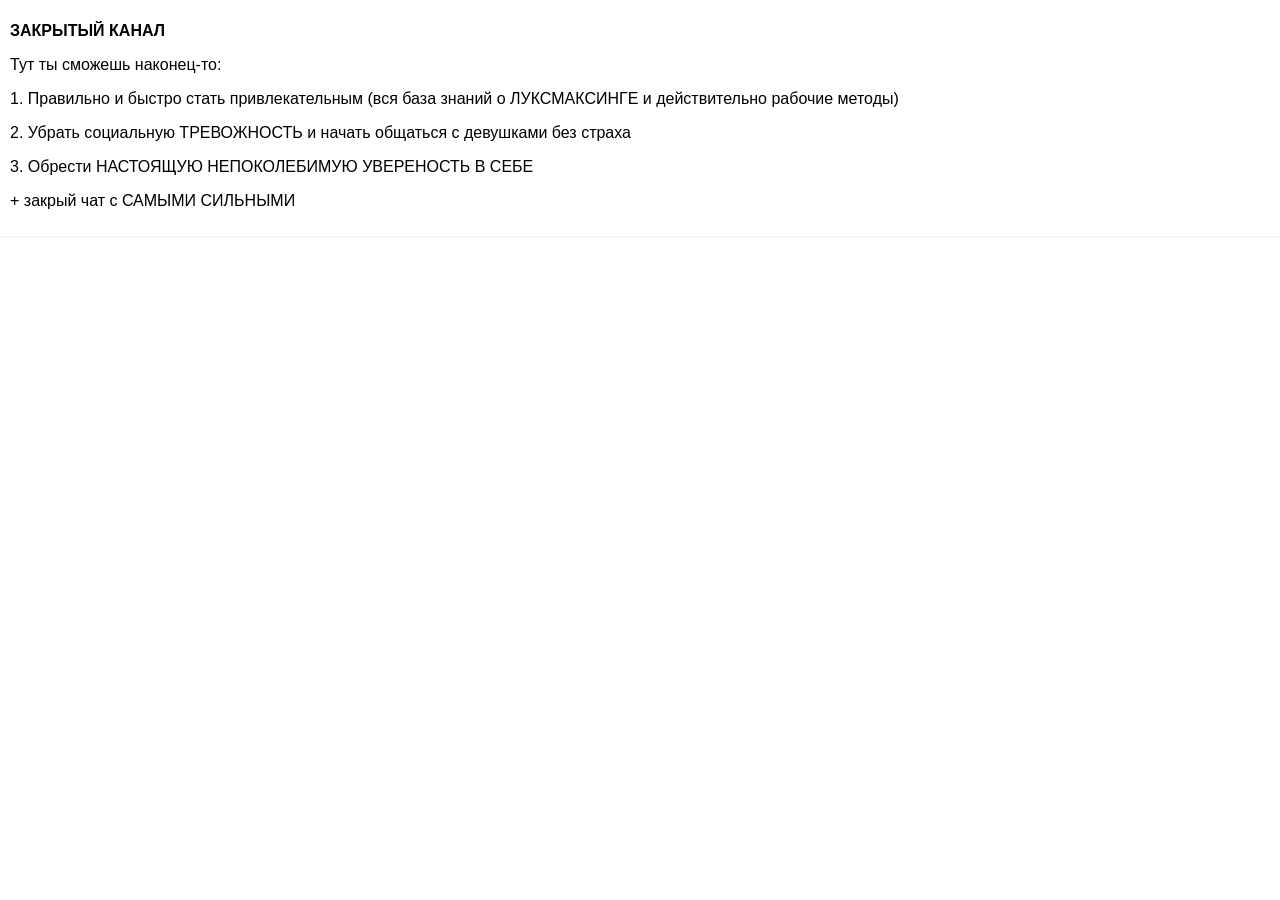
==== dop-info-profile-1.html @ 86142608 "Add files via upload" ====
<!DOCTYPE html>
<html lang="en">  
<head>      
    <meta charset="UTF-8">  
    <meta name="viewport" content="width=device-width, initial-scale=1.0, maximum-scale=1.0, user-scalable=no">
    <script src="https://telegram.org/js/telegram-web-app.js"></script>
    <title>Content | informatoin-Profile_1</title>
    <script src="discovery-logic-mini-app.js"></script>
    <script src="logic-style-bottom-top-background.js"></script>
    <script src="dop-info.js"></script>
    <script src="transition.js"></script>
    <link rel="stylesheet" href="styles_text.css"> 
    <link rel="stylesheet" href="dop-info.css"> 
    <style> 
        body {
            margin: 0;
            padding: 0;
            background-color: var(--tg-theme-secondary-bg-color); 
            color: var(--tg-theme-text-color);
            display: flex;
            flex-direction: column;
            height: 100vh; 
            overflow: hidden; 
            user-select: none; 
            -webkit-user-select: none; 
            -ms-user-select: none; 
        }
        * {
            pointer-events: auto; 
        }
        img, a, input, textarea {
            pointer-events: auto; 
        }
        .content {
            margin-top: 0px;
            flex: 1; 
            overflow-y: auto; 
        }
    </style>
</head>
<body>
    <div class="content">
        <section class="_Profile-dop-info-1_">
            <div class="_dop-info_">
                <span class="dop-info-text"><b>ЗАКРЫТЫЙ КАНАЛ</b><p>
                    Тут ты сможешь наконец-то:<p>
                    1. Правильно и быстро стать привлекательным (вся база знаний о ЛУКСМАКСИНГЕ и действительно рабочие методы)<p>
                    2. Убрать социальную ТРЕВОЖНОСТЬ и начать общаться с девушками без страха<p>
                    3. Обрести НАСТОЯЩУЮ НЕПОКОЛЕБИМУЮ
                    УВЕРЕНОСТЬ В СЕБЕ<p>
                    + закрый чат с САМЫМИ СИЛЬНЫМИ</span>
            </div>
        </section>
    </div>
</body>
</html>
---- styles_text.css ----
@media screen and (-webkit-min-device-pixel-ratio: 0) {body {font-family: 'Helvetica Neue', sans-serif;}}@media screen and (min--moz-device-pixel-ratio: 0), (min-resolution: 0.001dpcm) {body {font-family: 'Roboto', sans-serif;}}
---- dop-info.css ----
.non-apple ._dop-info_ {
    display: flex;
    align-items: center; 
    background-color: var(--tg-theme-section-bg-color);
    margin-top: 12px;
    width: 100%; 
    box-sizing: border-box; 
    position: relative; 
    box-shadow: 0px 1px 2px #00000014;
}
.apple .dop-info-text,
.non-apple .dop-info-text {
    padding: 10px 10px 10px 10px; 
}
.apple ._dop-info_ {
    display: flex;
    align-items: center;
    background-color: var(--tg-theme-section-bg-color);
    margin-top: 21px; 
    margin-left: 16px;
    width: calc(100% - 32px); 
    box-sizing: border-box;
    border-radius: 12px;
    position: relative; 
}





.non-apple .rectangle6 {
    display: flex;
    align-items: center; 
    background-color: var(--tg-theme-section-bg-color);
    padding: 10px 18px; 
    margin-top: -12px; 
    width: 100%; 
    box-sizing: border-box; 
    position: relative; 
    box-shadow: 0px 1px 2px #00000014;
}
.apple .rectangle6 {
    display: flex;
    align-items: center;
    background-color: var(--tg-theme-section-bg-color);
    padding: 8px 19px;
    margin: 7px auto; 
    width: calc(100% - 32px); 
    box-sizing: border-box;
    border-radius: 12px;
}
.non-apple .dop-info-text2 {
    font-size: 16px; 
    color: var(--tg-theme-text-color); 
    font-weight: 400;
}
.apple .dop-info-text2 {
    font-size: 16px; 
    color: var(--tg-theme-text-color); 
}
.non-apple .subscription-approved2 {
    margin-top: 10px;
    color: var(--tg-theme-subtitle-text-color);
    font-weight: 500;
    text-align: left;
    margin-left: 16px;
    margin-bottom: 8px;
    font-size: 14px;
    margin-right: 16px;
}
.apple .subscription-approved2 {
    margin-top: 6px;
    color: var(--tg-theme-subtitle-text-color);
    font-weight: 500;
    text-align: left;
    margin-left: 37px;
    margin-bottom: 8px;
    font-size: 13px;
    margin-right: 37px;
}
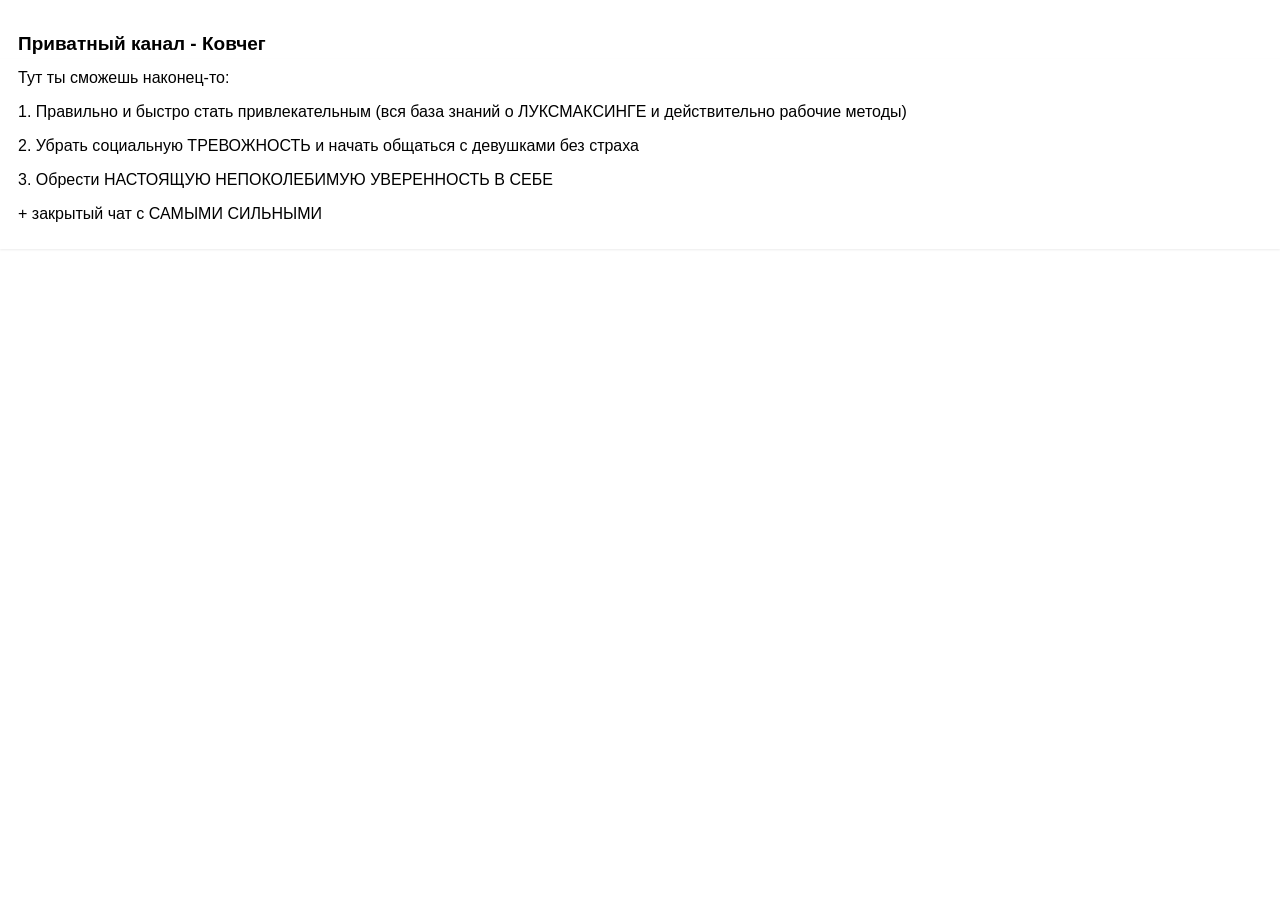
==== commit d420525f: "Add files via upload" ====
--- a/dop-info-profile-1.html
+++ b/dop-info-profile-1.html
@@ -11,6 +11,7 @@
     <script src="transition.js"></script>
     <link rel="stylesheet" href="styles_text.css"> 
     <link rel="stylesheet" href="dop-info.css"> 
+    <link rel="stylesheet" href="text-bar-not-button.css"> 
     <style> 
         body {
             margin: 0;
@@ -24,6 +25,9 @@
             user-select: none; 
             -webkit-user-select: none; 
             -ms-user-select: none; 
+        }
+        ::-webkit-scrollbar {
+            display: none; 
         }
         * {
             pointer-events: auto; 
@@ -41,14 +45,15 @@
 <body>
     <div class="content">
         <section class="_Profile-dop-info-1_">
+            <section class="_Profile_bar-not_button_1">Приватный канал - Ковчег</section>
             <div class="_dop-info_">
-                <span class="dop-info-text"><b>ЗАКРЫТЫЙ КАНАЛ</b><p>
+                <span class="dop-info-text">
                     Тут ты сможешь наконец-то:<p>
                     1. Правильно и быстро стать привлекательным (вся база знаний о ЛУКСМАКСИНГЕ и действительно рабочие методы)<p>
                     2. Убрать социальную ТРЕВОЖНОСТЬ и начать общаться с девушками без страха<p>
                     3. Обрести НАСТОЯЩУЮ НЕПОКОЛЕБИМУЮ
-                    УВЕРЕНОСТЬ В СЕБЕ<p>
-                    + закрый чат с САМЫМИ СИЛЬНЫМИ</span>
+                    УВЕРЕННОСТЬ В СЕБЕ<p>
+                    + закрытый чат с САМЫМИ СИЛЬНЫМИ</span>
             </div>
         </section>
     </div>
--- a/dop-info.css
+++ b/dop-info.css
@@ -1,33 +1,86 @@
-.non-apple ._dop-info_ {
+.non-apple ._dop-info_,
+.non-apple ._dop-info_3 {
     display: flex;
     align-items: center; 
     background-color: var(--tg-theme-section-bg-color);
-    margin-top: 12px;
+    margin-top: -21px;
     width: 100%; 
     box-sizing: border-box; 
     position: relative; 
     box-shadow: 0px 1px 2px #00000014;
 }
-.apple .dop-info-text,
+.non-apple ._dop-info_3 {
+    margin-top: 12px;
+    margin-left: 7px;
+}
+.non-apple ._dop-info_4 {
+    display: flex;
+    align-items: center; 
+    background-color: var(--tg-theme-section-bg-color);
+    margin-top: -6px;
+    width: 100%; 
+    box-sizing: border-box; 
+    position: relative;
+    margin-left: 7px;
+    margin-bottom: -12px; 
+}
+.apple .dop-info-text {
+    padding: 10px 6px 6px 12px; 
+}
+.apple .dop-info-text_3{
+    padding: 10px 6px 6px 13px; 
+}
+.apple .dop-info-text_4 {
+    padding: 10px 6px 6px 1px; 
+}
 .non-apple .dop-info-text {
+    padding: 10px 10px 10px 18px; 
+}
+.non-apple .dop-info-text_3, 
+.non-apple .dop-info-text_4 {
     padding: 10px 10px 10px 10px; 
 }
-.apple ._dop-info_ {
+.apple ._dop-info_,
+.apple ._dop-info_3{
     display: flex;
     align-items: center;
     background-color: var(--tg-theme-section-bg-color);
-    margin-top: 21px; 
+    margin-top: 10px; 
     margin-left: 16px;
     width: calc(100% - 32px); 
     box-sizing: border-box;
     border-radius: 12px;
     position: relative; 
 }
-
-
-
-
-
+.apple ._dop-info_4{
+    display: flex;
+    align-items: center;
+    background-color: var(--tg-theme-secondary-bg-color);
+    margin-top: -6px; 
+    margin-left: 16px;
+    width: calc(100% - 32px); 
+    box-sizing: border-box;
+    border-radius: 12px;
+    position: relative; 
+}
+.dop-info-text b,
+.dop-info-text_3 b,
+.dop-info-text_4 b {
+    font-size: 21px; 
+}
+.non-apple .dop-info-text_3 b,
+.non-apple .dop-info-text_4 b {
+    font-family: "Rubik", serif;
+    font-weight: 500
+}
+.dop-info-text_4 p {
+    font-size: 16px;
+    color: var(--tg-theme-hint-color);
+    margin-top: 4px;
+}
+.dop-info-text_3 p {
+    margin-top: 12px;
+}
 .non-apple .rectangle6 {
     display: flex;
     align-items: center; 
--- a/text-bar-not-button.css
+++ b/text-bar-not-button.css
@@ -0,0 +1,29 @@
+.non-apple ._Profile_bar-not_button_1,
+.non-apple ._Profile_bar-not_button_2 {
+    display: flex;
+    align-items: center; 
+    background-color: var(--tg-theme-section-bg-color);
+    padding: 21px 18px 13px; 
+    margin: 12px 0; 
+    width: 100%; 
+    box-sizing: border-box; 
+    color: var(--tg-theme-text-color);
+    font-size: 19px;
+    font-weight: 600;
+}
+.apple ._Profile_bar-not_button_1,
+.apple ._Profile_bar-not_button_2 {
+    display: flex;
+    align-items: center; 
+    background-color: #00000000;
+    padding: 0px 16px; 
+    margin-top: 9px; 
+    width: 100%; 
+    box-sizing: border-box; 
+    color: var(--tg-theme-text-color);
+    font-size: 21px;
+    font-weight: 700;
+}
+.apple ._Profile_bar-not_button_2 {
+    margin-top: 18px; 
+}
